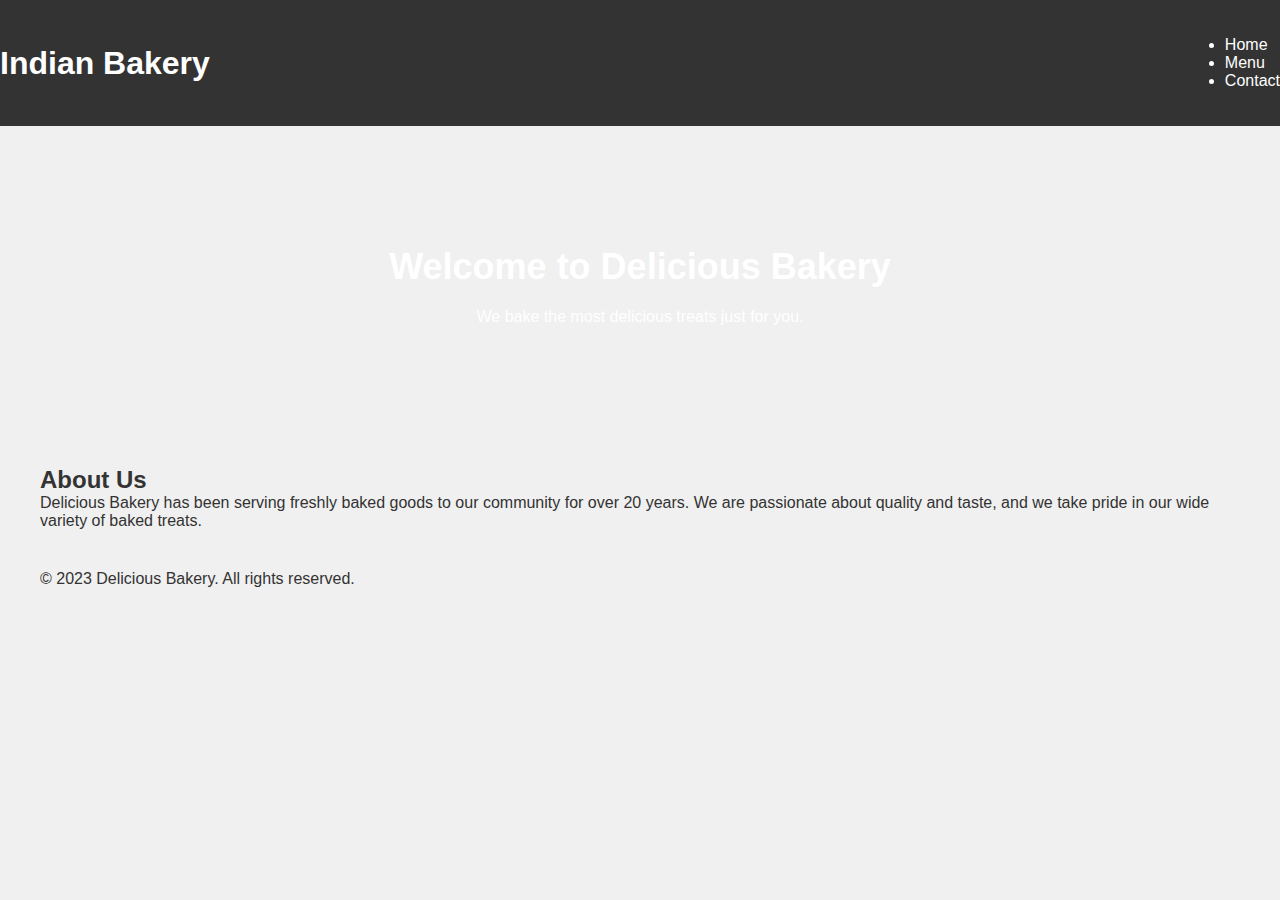
==== index.html @ 8c5de978 "Add files via upload" ====
<!DOCTYPE html>
<html lang="en">
<head>
    <meta charset="UTF-8">
    <meta name="viewport" content="width=device-width, initial-scale=1.0">
    <title>Indian Bakery</title>
    <link rel="stylesheet" href="styles.css">
</head>
<body>
    <header>
        <nav>
            <h1><a href="index.html">Indian Bakery</a></h1>
            <ul>
                <li><a href="index.html">Home</a></li>
                <li><a href="menu.html">Menu</a></li>
                <li><a href="contact.html">Contact</a></li>
            </ul>
        </nav>
    </header>
    
    <section class="hero">
        <div class="container">
            <h2>Welcome to Delicious Bakery</h2>
            <p>We bake the most delicious treats just for you.</p>
        </div>
    </section>
    
    <section class="about">
        <div class="container">
            <h2>About Us</h2>
            <p>Delicious Bakery has been serving freshly baked goods to our community for over 20 years. We are passionate about quality and taste, and we take pride in our wide variety of baked treats.</p>
        </div>
    </section>
    
    <footer>
        <div class="container">
            <p>&copy; 2023 Delicious Bakery. All rights reserved.</p>
        </div>
    </footer>
</body>
</html>
---- styles.css ----
/* Reset some default styles for better consistency */
body, h1, h2, h3, p {
    margin: 0;
    padding: 0;
}

/* Global Styles */
body {
    font-family: Arial, sans-serif;
    background-color: #f0f0f0;
    color: #333;
}

.container {
    max-width: 1200px;
    margin: 0 auto;
    padding: 20px;
}

/* Header Styles */
header {
    background-color: #333;
    color: #fff;
}

nav {
    display: flex;
    justify-content: space-between;
    align-items: center;
    padding: 20px 0;
}

nav a {
    text-decoration: none;
    color: #fff;
}

/* Hero Styles */
.hero {
    background-image: url('hero-image.jpg');
    background-size: cover;
    color: #fff;
    text-align: center;
    padding: 100px 0;
}

.hero h2 {
    font-size: 36px;
    margin-bottom: 20px;
}

/* About and Contact Styles (similar to Menu Styles) */
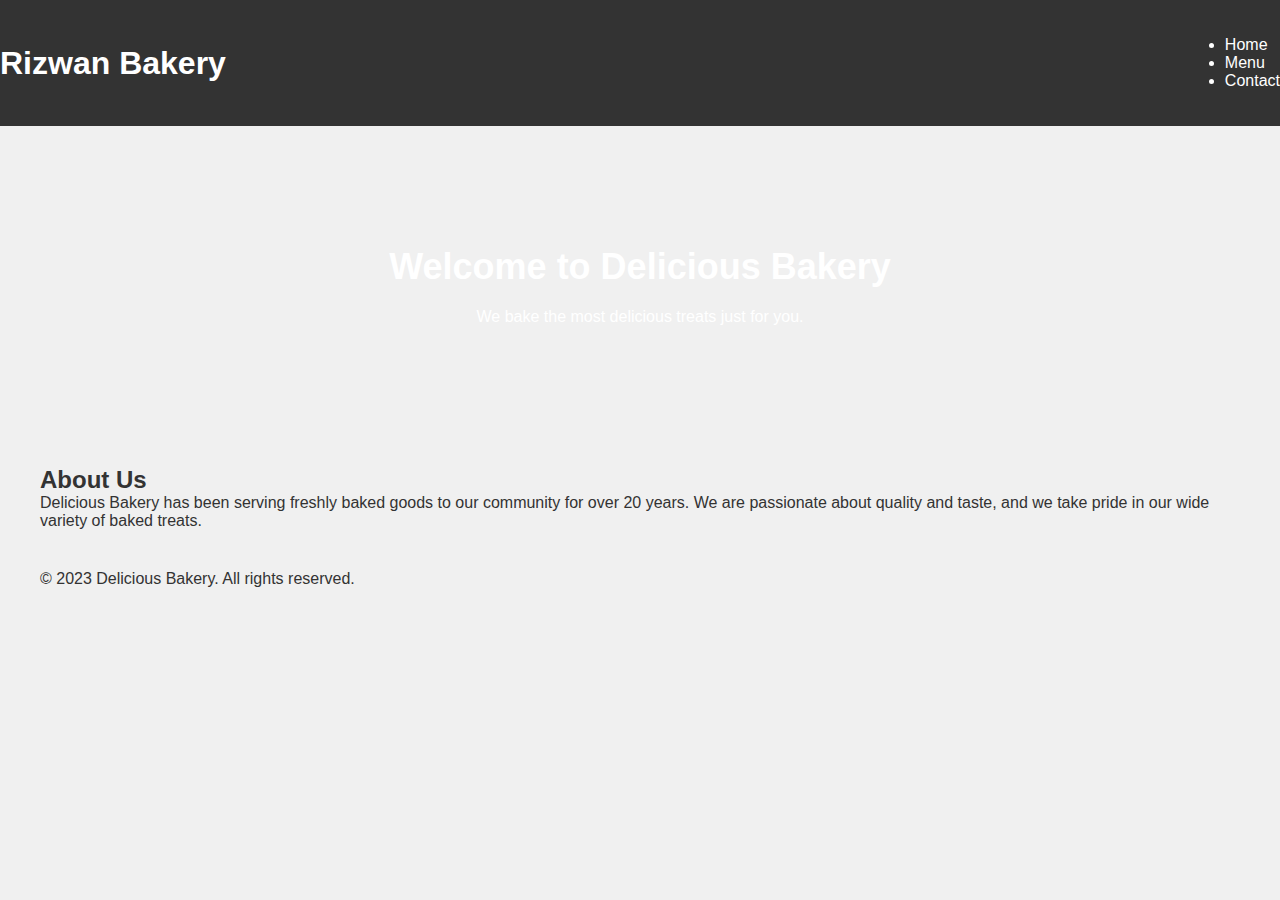
==== commit 77c71ac2: "first commit appespecfile" ====
--- a/index.html
+++ b/index.html
@@ -9,7 +9,7 @@
 <body>
     <header>
         <nav>
-            <h1><a href="index.html">Indian Bakery</a></h1>
+            <h1><a href="index.html">Rizwan Bakery</a></h1>
             <ul>
                 <li><a href="index.html">Home</a></li>
                 <li><a href="menu.html">Menu</a></li>
